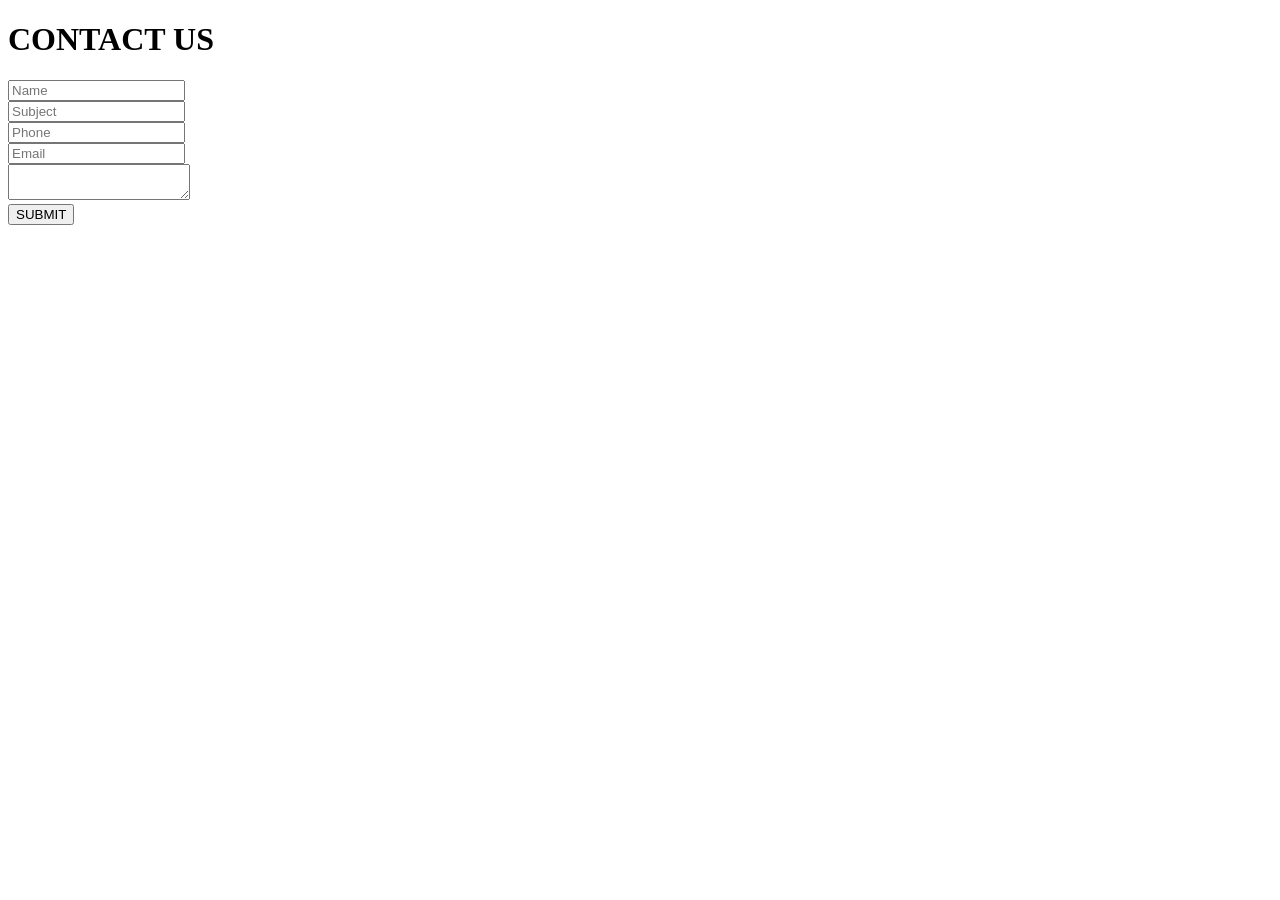
==== css/index.html @ b004b419 "init project" ====
<!DOCTYPE html>
<html lang="en">
<head>
    <meta charset="UTF-8">
    <meta name="viewport" content="width=device-width, initial-scale=1.0">
    <link rel="stylesheet" href="style.css">
    <title>Web core</title>
</head>
<body>
    <div>
    <form>
    <h1><strong>CONTACT US</strong></h1>
    <input type="name" placeholder="Name">
    <br>
    <input type="text" placeholder="Subject">
    <br>
    <input type="number" placeholder="Phone">
    <br>
    <input type="mail" placeholder="Email">
    <br>
    <textarea></textarea>
    <br>
    <button>SUBMIT</button>
    </form>
    </div>
</body>
</html>
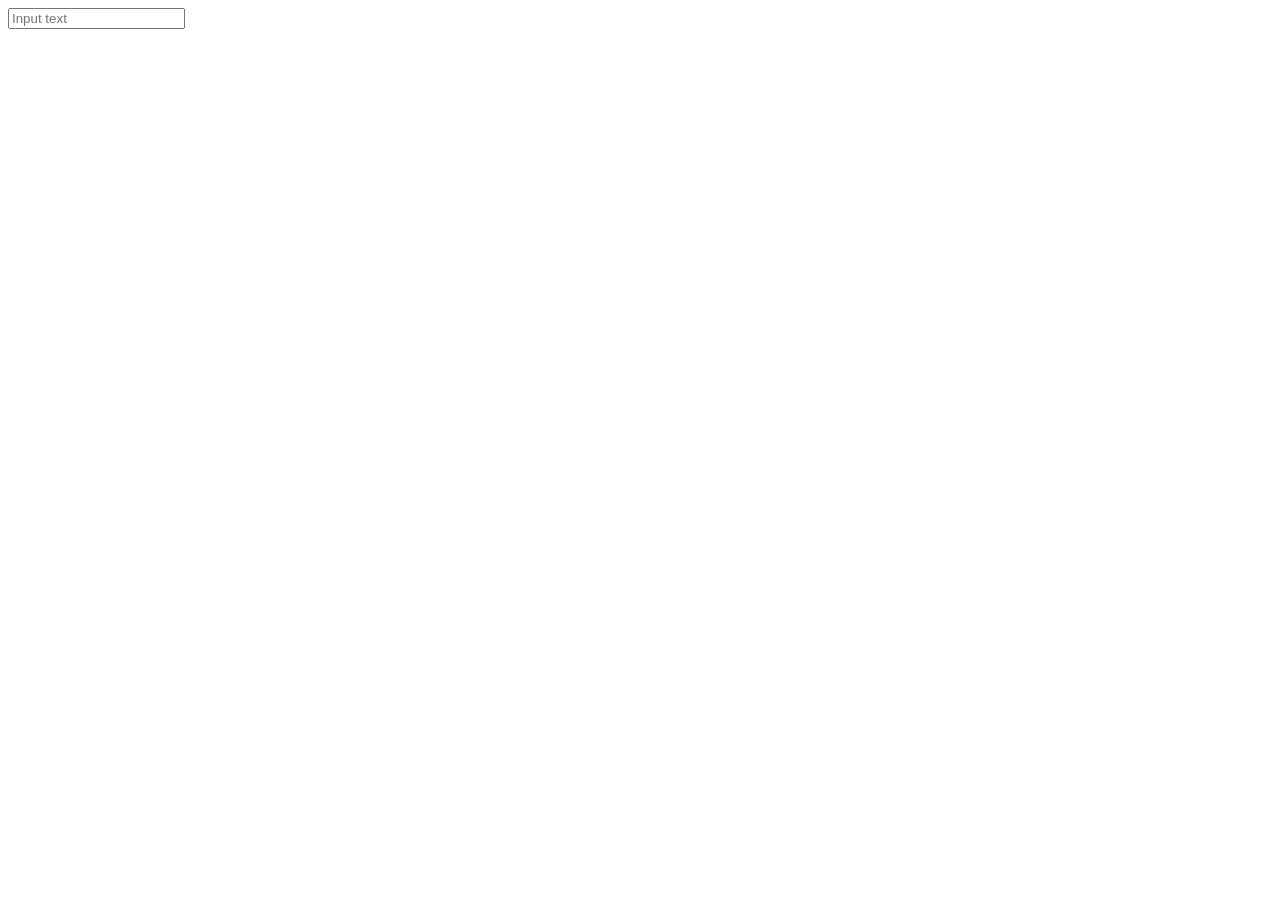
==== commit c55b17b8: "one more commit" ====
--- a/css/index.html
+++ b/css/index.html
@@ -3,25 +3,11 @@
 <head>
     <meta charset="UTF-8">
     <meta name="viewport" content="width=device-width, initial-scale=1.0">
-    <link rel="stylesheet" href="style.css">
-    <title>Web core</title>
+    <title>Document</title>
 </head>
 <body>
-    <div>
     <form>
-    <h1><strong>CONTACT US</strong></h1>
-    <input type="name" placeholder="Name">
-    <br>
-    <input type="text" placeholder="Subject">
-    <br>
-    <input type="number" placeholder="Phone">
-    <br>
-    <input type="mail" placeholder="Email">
-    <br>
-    <textarea></textarea>
-    <br>
-    <button>SUBMIT</button>
+        <input type="text" placeholder="Input text">
     </form>
-    </div>
 </body>
 </html>
